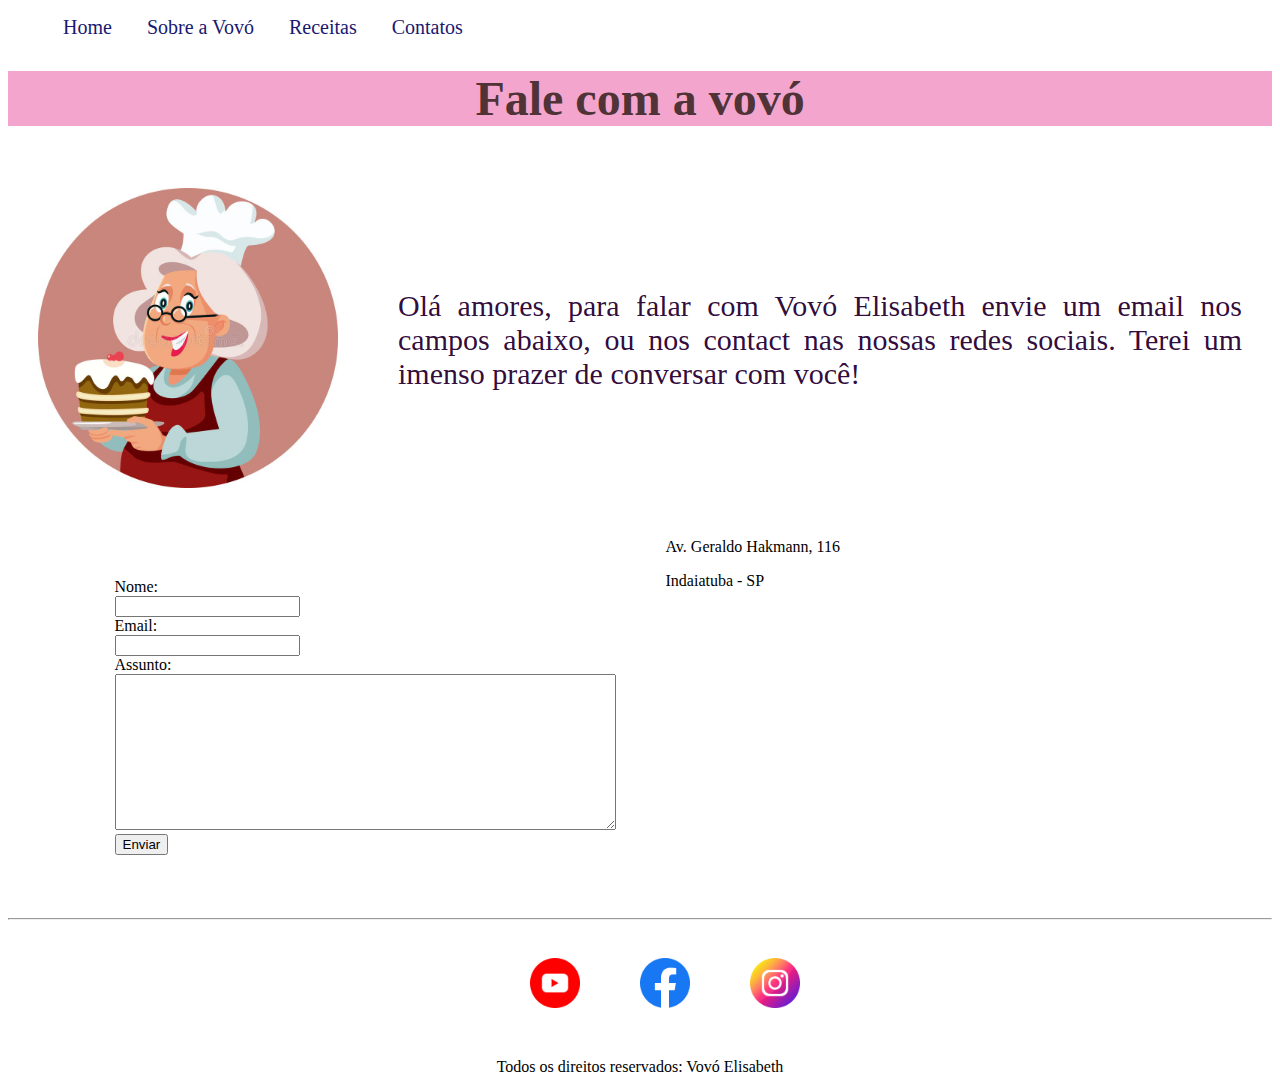
==== contatos.html @ 86676328 "html e css exercicios" ====
<!DOCTYPE html>
<html lang="en">

<head>
    <meta charset="UTF-8">
    <meta http-equiv="X-UA-Compatible" content="IE=edge">
    <meta name="viewport" content="width=device-width, initial-scale=1.0">
    <title>Contatos</title>
    <link rel="stylesheet" href="asserts/css/style.css">
</head>

<body>
    <ul id="menu">
        <li><a href="index.html"> Home </a></li>
        <li><a href="sobre.html"> Sobre a Vovó </a></li>
        <li> <a href="receitas.html"> Receitas </a></li>
        <li><a href="contatos.html"> Contatos </a></li>

    </ul>
    <h1 class="titulo">Fale com a vovó</h1>

    <div class="container">
        <div>
            <img class=".br-50 wh-300 p-30" src="asserts\img\vovo3.jpg">
        </div>
        <div class="p-30">
            <p class="justfy">
               Olá amores, para falar com Vovó Elisabeth envie um email nos campos abaixo, 
               ou nos contact nas nossas redes sociais. Terei um imenso prazer de conversar com você!
            </p>
        </div>
    </div>
    <div class="container">
        <div>
            <form>
                <label for="nome">Nome:</label><br>
                <input type="text" id="nome"><br>

                <label for="email">Email:</label><br>
                <input type="email" id="email"><br>

                <label for="assunto">Assunto:</label><br>
                <textarea name="assunto" id="assunto" cols="60" rows="10">
                </textarea><br>

                <button>Enviar</button>
            </form>
        </div>
        <div class="ml-50">
            <p>Av. Geraldo Hakmann, 116</p>
            <p>Indaiatuba - SP</p>
            <iframe
                src="https://www.google.com/maps/embed?pb=!1m18!1m12!1m3!1d315.12610934766343!2d-47.2189259935745!3d-23.10754238736025!2m3!1f0!2f0!3f0!3m2!1i1024!2i768!4f13.1!3m3!1m2!1s0x0%3A0x89284bad44e66566!2sDoce%20Sabor%20Bolos%20%26%20Cia!5e0!3m2!1spt-BR!2sbr!4v1655826236521!5m2!1spt-BR!2sbr"
                width="500" height="300" style="border:0;" allowfullscreen="" loading="lazy"
                referrerpolicy="no-referrer-when-downgrade">
            </iframe>
        </div>
    </div>

    <hr>
    <footer>

        <div class="container ml-50">
            <a href="www.youtube.com" target="_blank"> <img class="tm-social" src="asserts/img/youtube.png"
                    alt="Canal YouTube"></a>
            <a href="www.facebook.com" target="_blank"><img class="tm-social" src="asserts/img/facebook.png"
                    alt="Facebook"></a>
            <a href="www.instagram.com" target="_blank"><img class="tm-social" src="asserts/img/instagram.png"
                    alt="Instagram"></a>

        </div>
        <p class="center">Todos os direitos reservados: Vovó Elisabeth</p>
    </footer>

</body>

</html>
---- asserts/css/style.css ----
/*Estilos da Page Index.html*/

.center {
    text-align: center;
}

.justfy {
    text-align: justify;
    font-size: 30px;
    color: rgba(45, 6, 56, 0.984);
}

.container {
    display: flex;
    flex-flow: row;
    justify-content: center;
    align-items: center;
}

#menu li {
    display: inline;
    padding: 15px;

}

#menu li a {
    text-decoration: none;
    color: midnightblue;
    font-size: 20px;
}

#menu li a:hover {
    color: deeppink;
}

.p-30 {
    padding: 30px;
    font-size: 22px;
}

.titulo {
    background-color: rgb(244, 165, 205);
    color: rgb(79, 51, 54);
    text-align: center;
    font-size: 300%;
}

.br-50 {
    border-radius: 50%;
}

.wh-300 {
    width: 300px;
    height: 300px;
}

.tm-social {
    width: 50px;
    height: 50px;
    padding: 30px;
}

.mb-50 {
    margin-bottom: 50px;
}

.foto {
    max-width:20px;
    max-height:15px;
    width: auto;
    height: auto;
}


/*Estilos da Page Index.html*/

/*Estilos da page contatos*/

.ml-50 {
    margin-left: 50px;
}


/*Estilos da page contatos*/

/*Estilos page receitas*/

.top {
    position: relative;
    top: 1px;


}
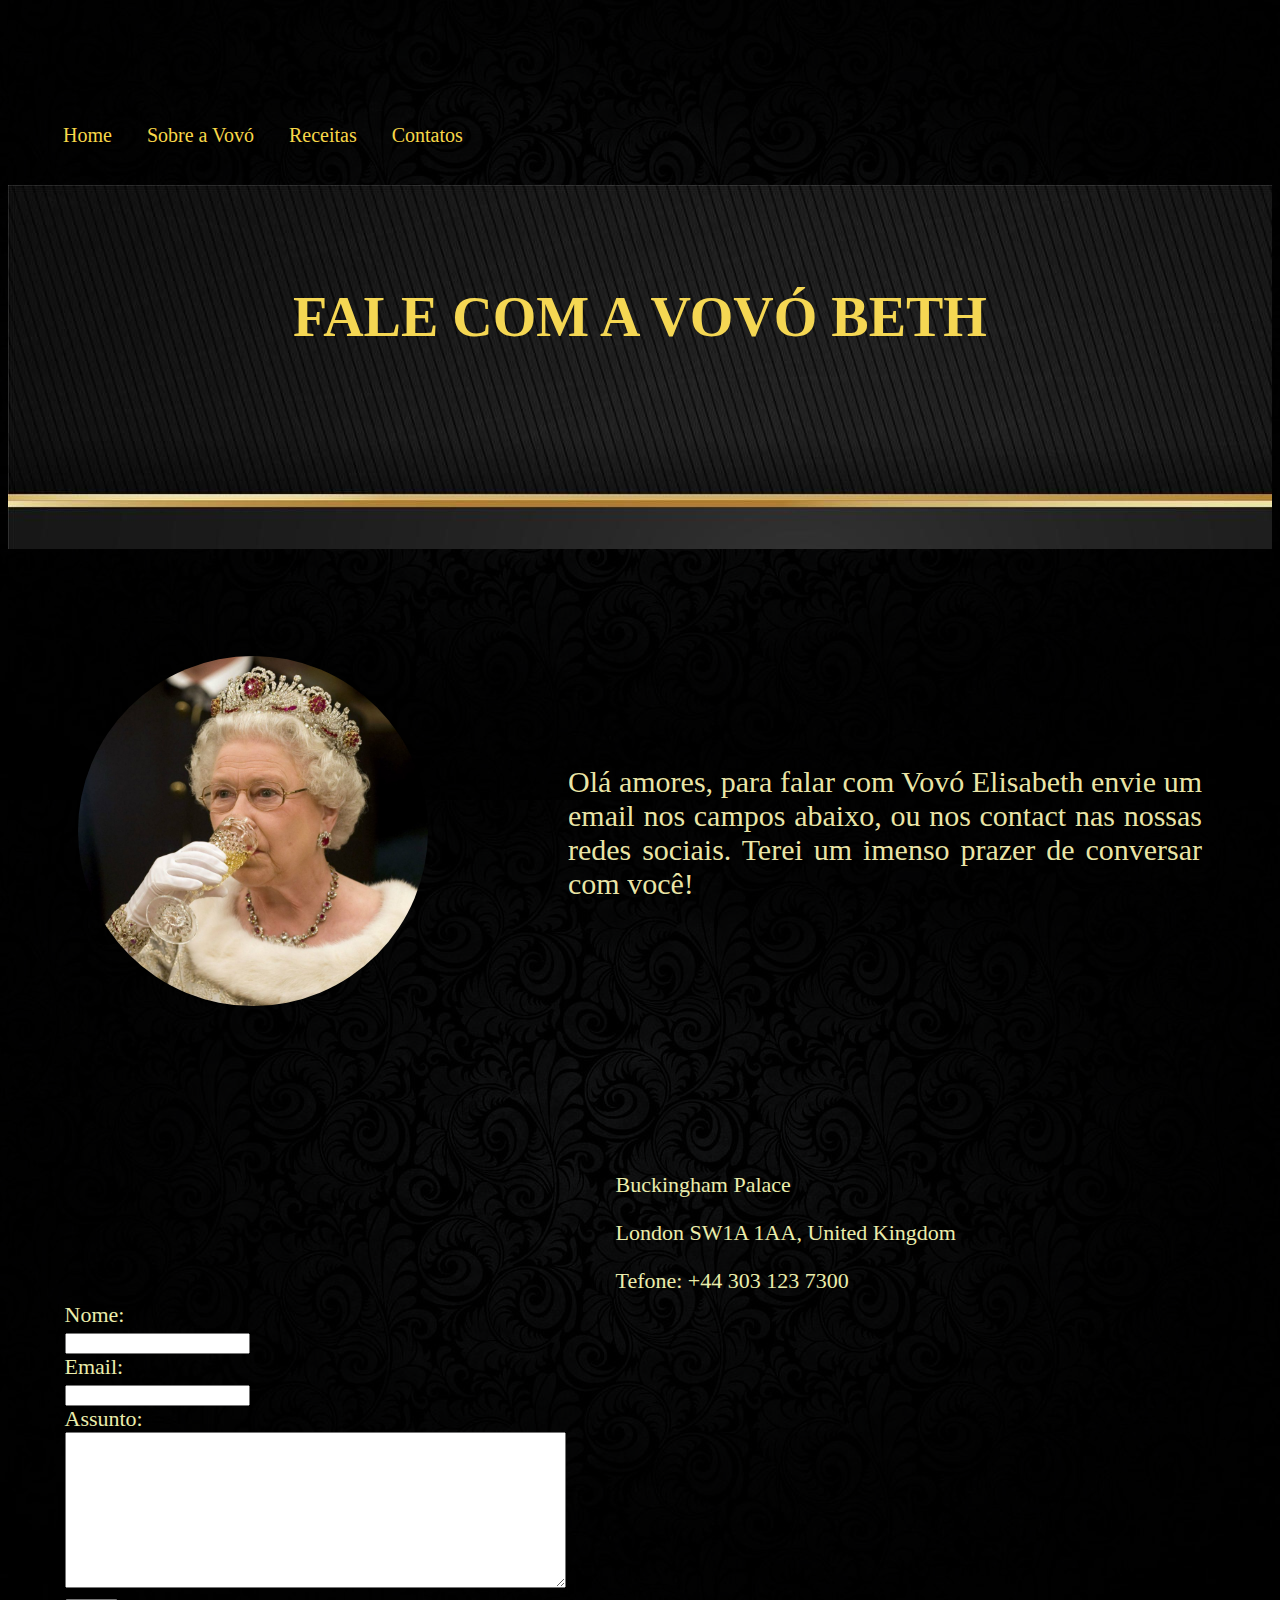
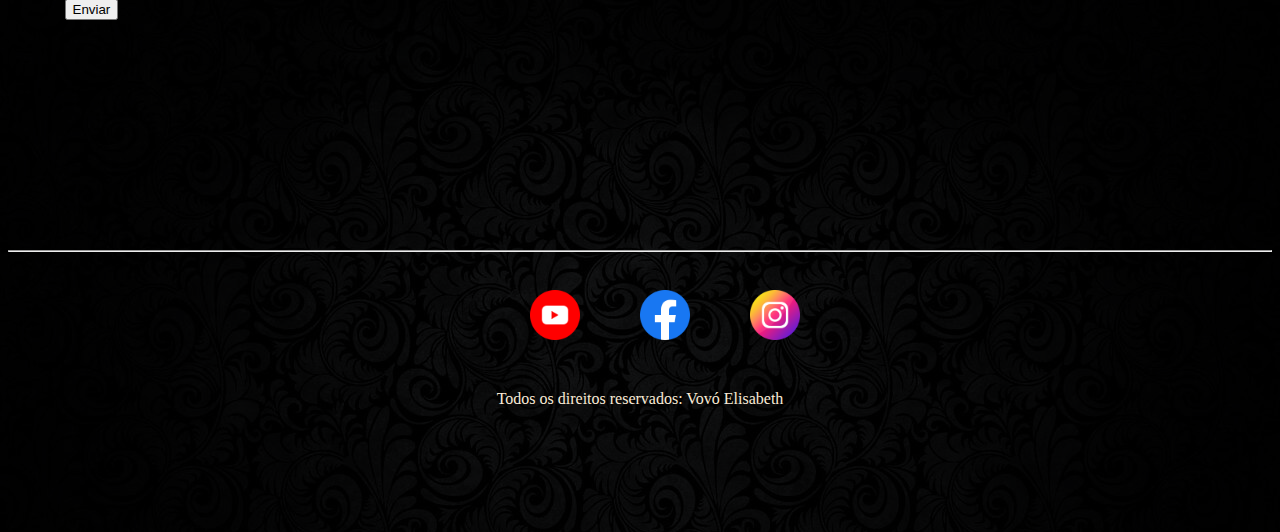
==== commit e83f320a: "Alteracao no projeto e javascript" ====
--- a/contatos.html
+++ b/contatos.html
@@ -9,7 +9,7 @@
     <link rel="stylesheet" href="asserts/css/style.css">
 </head>
 
-<body>
+<body class="fundo">
     <ul id="menu">
         <li><a href="index.html"> Home </a></li>
         <li><a href="sobre.html"> Sobre a Vovó </a></li>
@@ -17,43 +17,43 @@
         <li><a href="contatos.html"> Contatos </a></li>
 
     </ul>
-    <h1 class="titulo">Fale com a vovó</h1>
+    <h1 class="titulo">FALE COM A VOVÓ BETH</h1>
 
     <div class="container">
         <div>
-            <img class=".br-50 wh-300 p-30" src="asserts\img\vovo3.jpg">
+            <img class=".br-50 wh-300 p-30" src="asserts\img\bete.jpg">
         </div>
         <div class="p-30">
             <p class="justfy">
-               Olá amores, para falar com Vovó Elisabeth envie um email nos campos abaixo, 
-               ou nos contact nas nossas redes sociais. Terei um imenso prazer de conversar com você!
+                Olá amores, para falar com Vovó Elisabeth envie um email nos campos abaixo,
+                ou nos contact nas nossas redes sociais. Terei um imenso prazer de conversar com você!
             </p>
         </div>
     </div>
-    <div class="container">
+    <div class="container p-30">
         <div>
             <form>
                 <label for="nome">Nome:</label><br>
-                <input type="text" id="nome"><br>
-
+                <input type="text" id="nome" onkeyup="validaNome()"><br>
+                <div id="txtNome"></div>
                 <label for="email">Email:</label><br>
-                <input type="email" id="email"><br>
-
+                <input type="email" id="email" onkeyup="validaEmail()"><br>
+                <div id="txtEmail"></div>
                 <label for="assunto">Assunto:</label><br>
-                <textarea name="assunto" id="assunto" cols="60" rows="10">
+                <textarea name="assunto" id="assunto"  onkeyup="validaEmail()"cols="60" rows="10">
                 </textarea><br>
 
-                <button>Enviar</button>
+                <button onclick="enviar()">Enviar</button>
             </form>
         </div>
         <div class="ml-50">
-            <p>Av. Geraldo Hakmann, 116</p>
-            <p>Indaiatuba - SP</p>
+            <p>Buckingham Palace</p>
+            <p>London SW1A 1AA, United Kingdom</p>
+            <p>Tefone: +44 303 123 7300</p>
             <iframe
-                src="https://www.google.com/maps/embed?pb=!1m18!1m12!1m3!1d315.12610934766343!2d-47.2189259935745!3d-23.10754238736025!2m3!1f0!2f0!3f0!3m2!1i1024!2i768!4f13.1!3m3!1m2!1s0x0%3A0x89284bad44e66566!2sDoce%20Sabor%20Bolos%20%26%20Cia!5e0!3m2!1spt-BR!2sbr!4v1655826236521!5m2!1spt-BR!2sbr"
-                width="500" height="300" style="border:0;" allowfullscreen="" loading="lazy"
-                referrerpolicy="no-referrer-when-downgrade">
-            </iframe>
+                src="https://www.google.com/maps/embed?pb=!1m18!1m12!1m3!1d5086506.9402920995!2d-8.579390000000005!3d51.501364!2m3!1f0!2f0!3f0!3m2!1i1024!2i768!4f13.1!3m3!1m2!1s0x48760520cd5b5eb5%3A0xa26abf514d902a7!2sBuckingham%20Palace!5e0!3m2!1sen!2sbr!4v1656001696874!5m2!1sen!2sbr"
+                width="600" height="450" style="border:0;" allowfullscreen="" loading="lazy"
+                referrerpolicy="no-referrer-when-downgrade"></iframe>
         </div>
     </div>
 
@@ -72,6 +72,8 @@
         <p class="center">Todos os direitos reservados: Vovó Elisabeth</p>
     </footer>
 
+    <script src="asserts/javascript/script.js"></script>
+
 </body>
 
 </html>--- a/asserts/css/style.css
+++ b/asserts/css/style.css
@@ -1,5 +1,15 @@
 /*Estilos da Page Index.html*/
+.fundo{
+    background-image: url("../img/back.jpg");
+    background-color: rgb(71, 74, 78);
+    background-blend-mode: multiply;
+    background-size: contain;
+    color: antiquewhite;
+   
 
+    padding-top: 100px;
+    padding-bottom: 100px;
+}
 .center {
     text-align: center;
 }
@@ -7,7 +17,7 @@
 .justfy {
     text-align: justify;
     font-size: 30px;
-    color: rgba(45, 6, 56, 0.984);
+    color: rgba(241, 236, 172, 0.984);
 }
 
 .container {
@@ -16,7 +26,12 @@
     justify-content: center;
     align-items: center;
 }
-
+.container2 {
+    display: flex;
+    flex-flow: row-reverse;
+    justify-content: center;
+    align-items: center;
+}
 #menu li {
     display: inline;
     padding: 15px;
@@ -25,33 +40,38 @@
 
 #menu li a {
     text-decoration: none;
-    color: midnightblue;
+    color: rgb(248, 215, 72);
     font-size: 20px;
 }
 
 #menu li a:hover {
-    color: deeppink;
+    color: rgb(210, 35, 35);
 }
 
 .p-30 {
-    padding: 30px;
+    padding: 70px;
     font-size: 22px;
+    color: rgb(235, 237, 172);
 }
 
 .titulo {
-    background-color: rgb(244, 165, 205);
-    color: rgb(79, 51, 54);
+    background-image: url("../img/back2.jpg");
+    color: rgb(245, 215, 83);
     text-align: center;
-    font-size: 300%;
+    font-family: Bookman, URW Bookman L, serif;
+    font-size: 350%;
+
+    padding-top: 100px;
+    padding-bottom: 200px;
+
 }
 
-.br-50 {
-    border-radius: 50%;
-}
+
 
 .wh-300 {
-    width: 300px;
-    height: 300px;
+    width: 350px;
+    height: 350px;
+    border-radius: 50%;
 }
 
 .tm-social {
@@ -62,14 +82,9 @@
 
 .mb-50 {
     margin-bottom: 50px;
+    color: rgb(242, 242, 59);
 }
 
-.foto {
-    max-width:20px;
-    max-height:15px;
-    width: auto;
-    height: auto;
-}
 
 
 /*Estilos da Page Index.html*/
@@ -78,6 +93,7 @@
 
 .ml-50 {
     margin-left: 50px;
+  
 }
 
 
